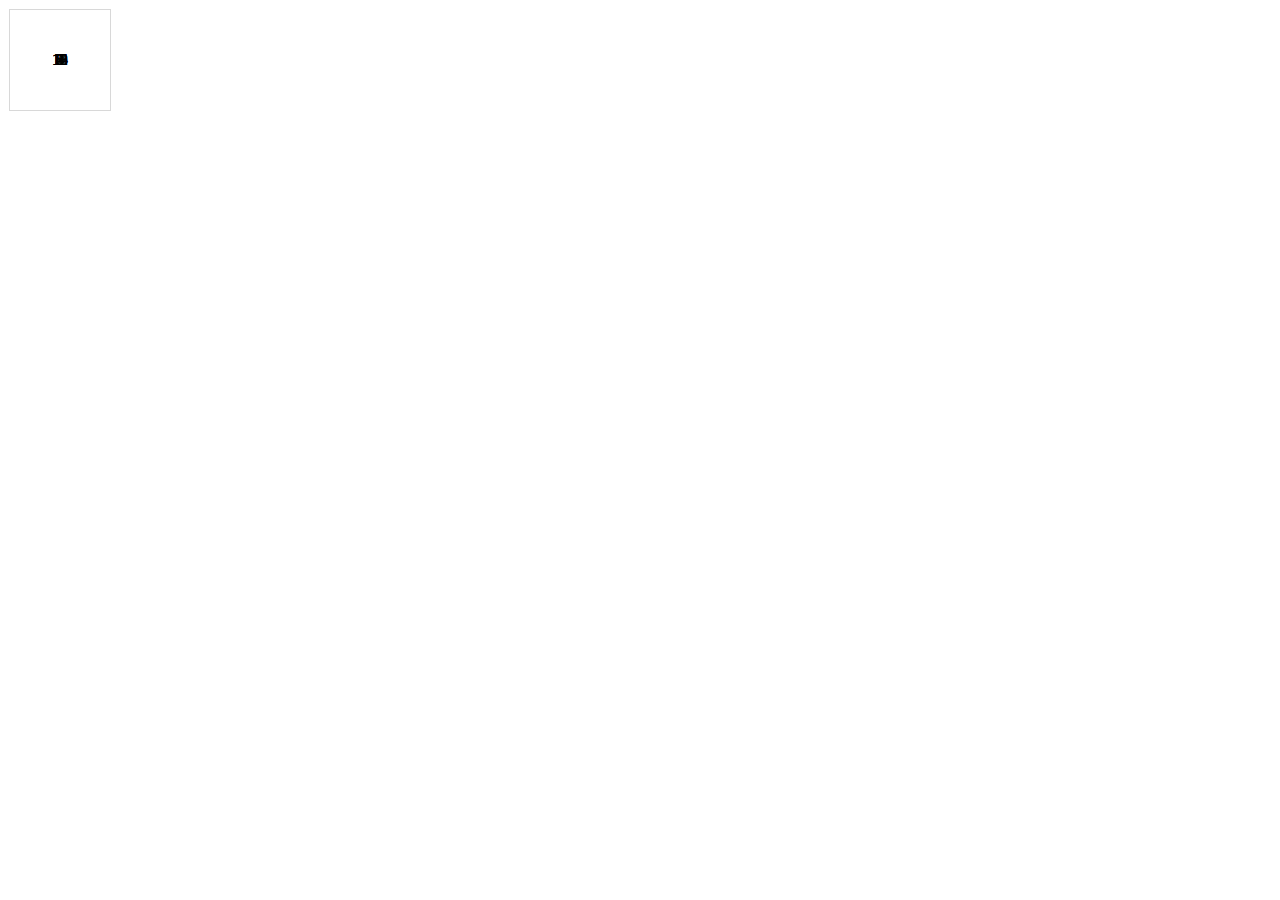
==== index.html @ 0458cc17 "change index to correspond to value in puzzle array" ====
<!DOCTYPE html>
<html lang="en">
  <head>
    <link rel="stylesheet" href="css/15.css" />
    <title>15 puzzle</title>
  </head>
  <body>
    <div class="puzzle-box">
      <div class="puzzle-tile-wrap" data-index=1>
        <div class="puzzle-tile">1</div>
      </div>
      <div class="puzzle-tile-wrap" data-index=2>
        <div class="puzzle-tile">2</div>
      </div>
      <div class="puzzle-tile-wrap" data-index=3>
        <div class="puzzle-tile">3</div>
      </div>
      <div class="puzzle-tile-wrap" data-index=4>
        <div class="puzzle-tile">4</div>
      </div>
      <div class="puzzle-tile-wrap" data-index=5>
        <div class="puzzle-tile">5</div>
      </div>
      <div class="puzzle-tile-wrap" data-index=6>
        <div class="puzzle-tile">6</div>
      </div>
      <div class="puzzle-tile-wrap" data-index=7>
        <div class="puzzle-tile">7</div>
      </div>
      <div class="puzzle-tile-wrap" data-index=8>
        <div class="puzzle-tile">8</div>
      </div>
      <div class="puzzle-tile-wrap" data-index=9>
        <div class="puzzle-tile">9</div>
      </div>
      <div class="puzzle-tile-wrap" data-index=10>
        <div class="puzzle-tile">10</div>
      </div>
      <div class="puzzle-tile-wrap" data-index=11>
        <div class="puzzle-tile">11</div>
      </div>
      <div class="puzzle-tile-wrap" data-index=12>
        <div class="puzzle-tile">12</div>
      </div>
      <div class="puzzle-tile-wrap" data-index=13>
        <div class="puzzle-tile">13</div>
      </div>
      <div class="puzzle-tile-wrap" data-index=14>
        <div class="puzzle-tile">14</div>
      </div>
      <div class="puzzle-tile-wrap" data-index=15>
        <div class="puzzle-tile">15</div>
      </div>
    </div>
    <!--<script type="text/javascript" src="https://ajax.googleapis.com/ajax/libs/jquery/2.2.2/jquery.min.js"></script>-->
    <script type="text/javascript" src="js/jquery-2.1.1.min.js"></script>
    <script type="text/javascript" src="js/15.js"></script>
  </body>
</html>
---- css/15.css ----
.puzzle-box {
  position: relative;
}

.puzzle-box .puzzle-tile-wrap {
  position: absolute;
  width: 100px;
  height: 100px;
  text-align: center;
  border: 1px solid rgb(216, 216, 216);
  margin: 1px;
  line-height: 100px;
}
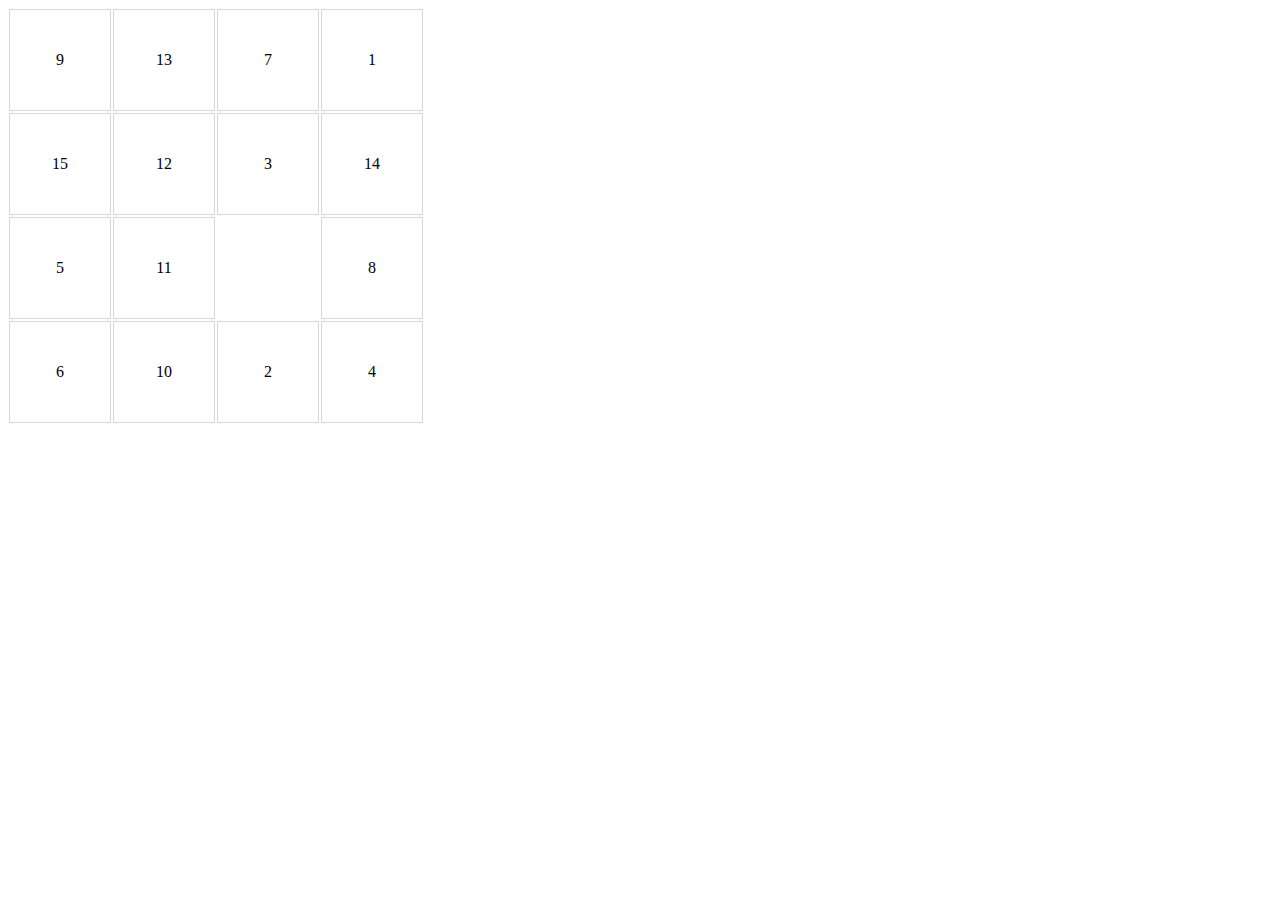
==== commit d25acdfc: "using cdn from repo (though keeping local js for no internet developing)" ====
--- a/index.html
+++ b/index.html
@@ -52,8 +52,8 @@
         <div class="puzzle-tile">15</div>
       </div>
     </div>
-    <!--<script type="text/javascript" src="https://ajax.googleapis.com/ajax/libs/jquery/2.2.2/jquery.min.js"></script>-->
-    <script type="text/javascript" src="js/jquery-2.1.1.min.js"></script>
+    <script type="text/javascript" src="https://ajax.googleapis.com/ajax/libs/jquery/2.2.2/jquery.min.js"></script>
+    <!--<script type="text/javascript" src="js/jquery-2.1.1.min.js"></script>-->
     <script type="text/javascript" src="js/15.js"></script>
   </body>
 </html>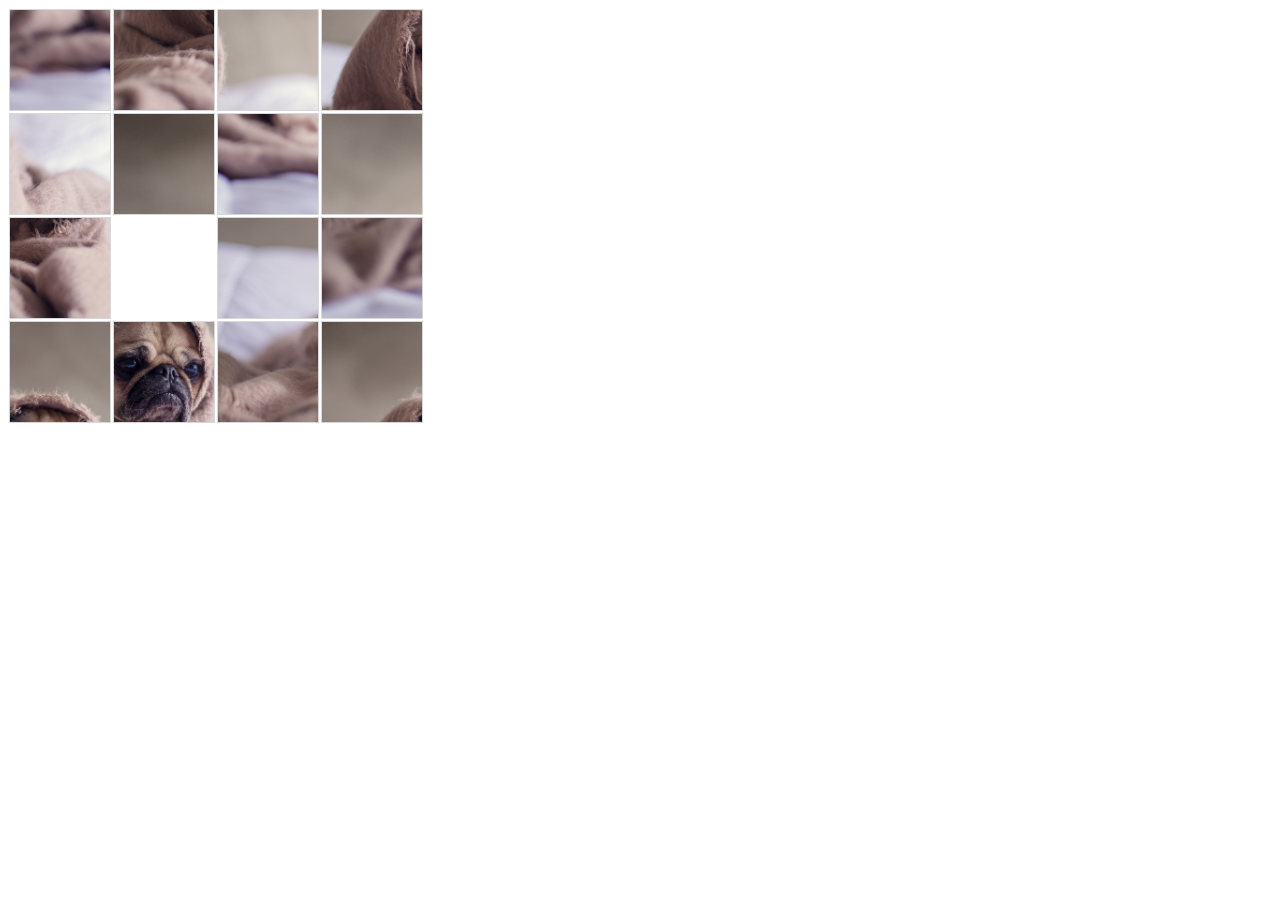
==== commit bd89c619: "add picture to game" ====
--- a/index.html
+++ b/index.html
@@ -6,49 +6,49 @@
   </head>
   <body>
     <div class="puzzle-box">
-      <div class="puzzle-tile-wrap" data-index=1>
+      <div style="background-position: 0px 0px;" class="puzzle-tile-wrap" data-index=1>
         <div class="puzzle-tile">1</div>
       </div>
-      <div class="puzzle-tile-wrap" data-index=2>
+      <div style="background-position: -100px 0px;" class="puzzle-tile-wrap" data-index=2>
         <div class="puzzle-tile">2</div>
       </div>
-      <div class="puzzle-tile-wrap" data-index=3>
+      <div style="background-position: -200px 0px;" class="puzzle-tile-wrap" data-index=3>
         <div class="puzzle-tile">3</div>
       </div>
-      <div class="puzzle-tile-wrap" data-index=4>
+      <div style="background-position: -300px 0px;" class="puzzle-tile-wrap" data-index=4>
         <div class="puzzle-tile">4</div>
       </div>
-      <div class="puzzle-tile-wrap" data-index=5>
+      <div style="background-position: 0px -100px;" class="puzzle-tile-wrap" data-index=5>
         <div class="puzzle-tile">5</div>
       </div>
-      <div class="puzzle-tile-wrap" data-index=6>
+      <div style="background-position: -100px -100px;" class="puzzle-tile-wrap" data-index=6>
         <div class="puzzle-tile">6</div>
       </div>
-      <div class="puzzle-tile-wrap" data-index=7>
+      <div style="background-position: -200px -100px;" class="puzzle-tile-wrap" data-index=7>
         <div class="puzzle-tile">7</div>
       </div>
-      <div class="puzzle-tile-wrap" data-index=8>
+      <div style="background-position: -300px -100px;" class="puzzle-tile-wrap" data-index=8>
         <div class="puzzle-tile">8</div>
       </div>
-      <div class="puzzle-tile-wrap" data-index=9>
+      <div style="background-position: 0px -200px;" class="puzzle-tile-wrap" data-index=9>
         <div class="puzzle-tile">9</div>
       </div>
-      <div class="puzzle-tile-wrap" data-index=10>
+      <div style="background-position: -100px -200px;" class="puzzle-tile-wrap" data-index=10>
         <div class="puzzle-tile">10</div>
       </div>
-      <div class="puzzle-tile-wrap" data-index=11>
+      <div style="background-position: -200px -200px;" class="puzzle-tile-wrap" data-index=11>
         <div class="puzzle-tile">11</div>
       </div>
-      <div class="puzzle-tile-wrap" data-index=12>
+      <div style="background-position: -300px -200px;" class="puzzle-tile-wrap" data-index=12>
         <div class="puzzle-tile">12</div>
       </div>
-      <div class="puzzle-tile-wrap" data-index=13>
+      <div style="background-position: 0px -300px;" class="puzzle-tile-wrap" data-index=13>
         <div class="puzzle-tile">13</div>
       </div>
-      <div class="puzzle-tile-wrap" data-index=14>
+      <div style="background-position: -100px -300px;" class="puzzle-tile-wrap" data-index=14>
         <div class="puzzle-tile">14</div>
       </div>
-      <div class="puzzle-tile-wrap" data-index=15>
+      <div style="background-position: -200px -300px;" class="puzzle-tile-wrap" data-index=15>
         <div class="puzzle-tile">15</div>
       </div>
     </div>
--- a/css/15.css
+++ b/css/15.css
@@ -6,9 +6,16 @@
   position: absolute;
   width: 100px;
   height: 100px;
-  text-align: center;
   border: 1px solid rgb(216, 216, 216);
   margin: 1px;
-  line-height: 100px;
+
+  background-image: url(../img/pup.png);
+  background-size: 400px;
 }
 
+.puzzle-box .puzzle-tile-wrap .puzzle-tile {
+  font-size: 1em;
+  color: #FFFFFF;
+  padding: 2px;
+  display: none;
+}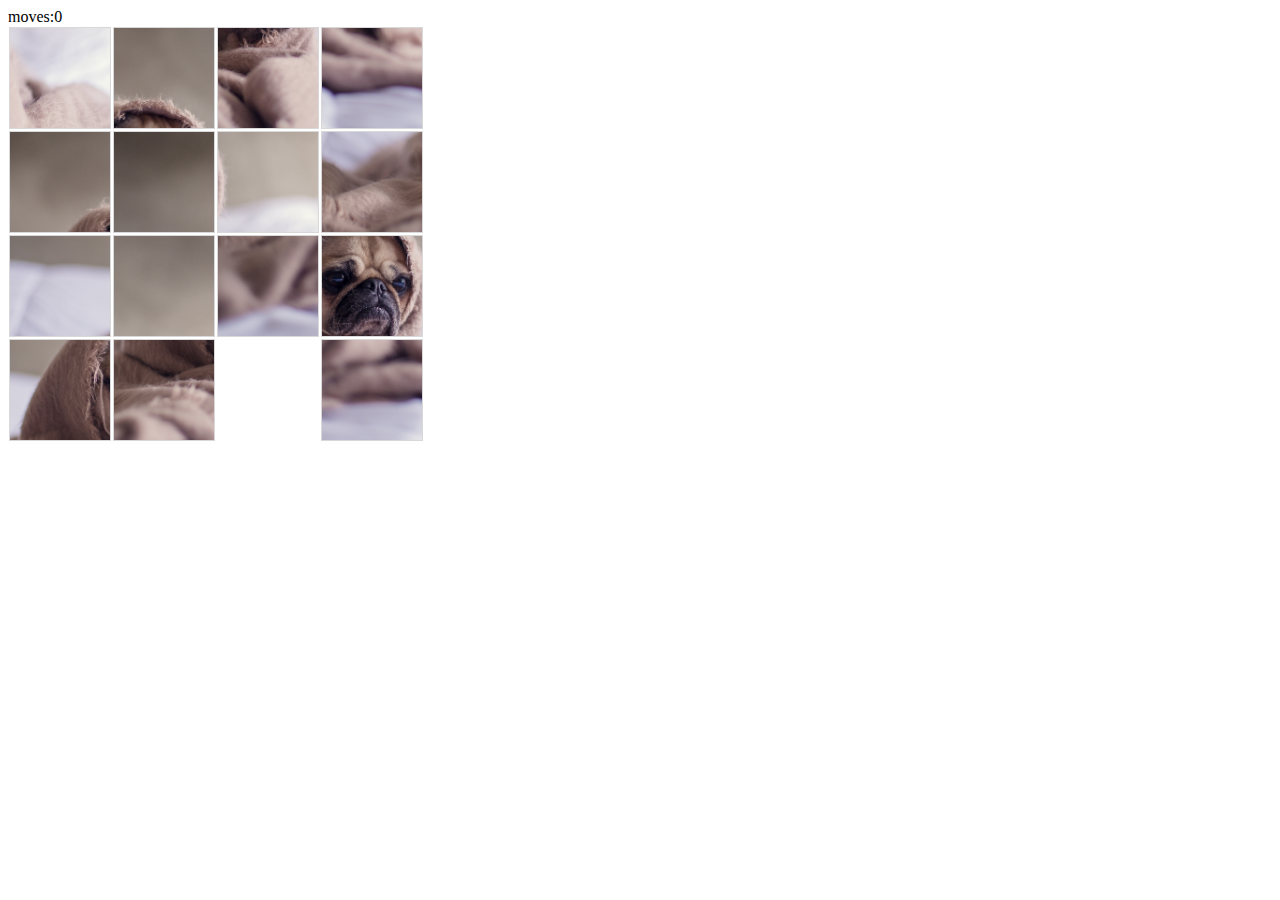
==== commit 7ee6034e: "adding move counter" ====
--- a/index.html
+++ b/index.html
@@ -5,6 +5,9 @@
     <title>15 puzzle</title>
   </head>
   <body>
+    <div class="move-counter-box">
+      <span>moves:</span><span id="move-counter">0</span>
+    </div>
     <div class="puzzle-box">
       <div style="background-position: 0px 0px;" class="puzzle-tile-wrap" data-index=1>
         <div class="puzzle-tile">1</div>
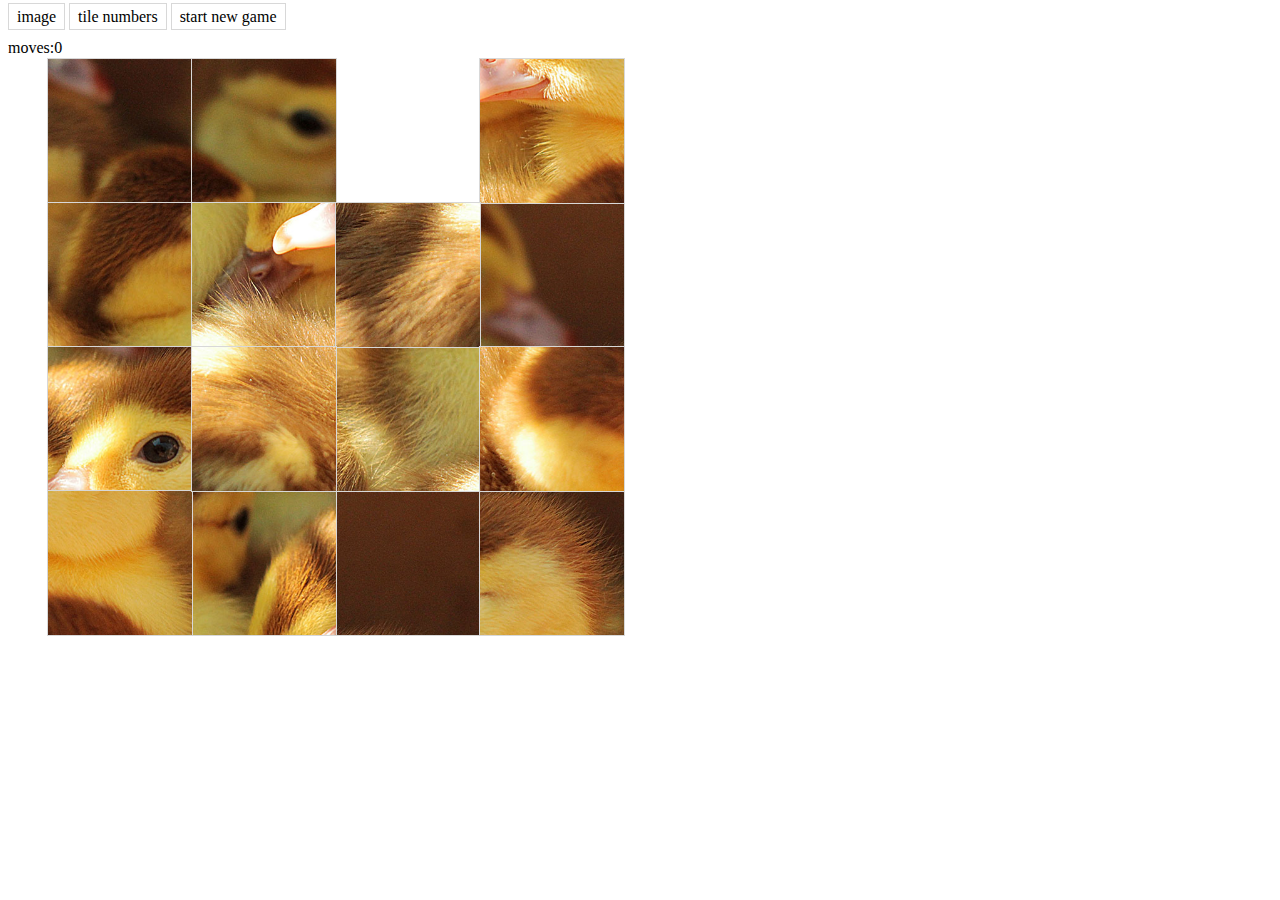
==== commit cbe71551: "game playable with any n. html added via js (template would be better). css scaling for screen size." ====
--- a/index.html
+++ b/index.html
@@ -5,56 +5,16 @@
     <title>15 puzzle</title>
   </head>
   <body>
+    <div class="button-box">
+      <a title="hold to peek at the finished picture" id="showImgBtn" class="btn"> image</a>
+      <a title="hold to peek at the tile numbers" id="showNumberBtn" class="btn">tile numbers</a>
+      <a id="newGameBtn" class="btn">start new game</a>
+    </div>
     <div class="move-counter-box">
       <span>moves:</span><span id="move-counter">0</span>
     </div>
-    <div class="puzzle-box">
-      <div style="background-position: 0px 0px;" class="puzzle-tile-wrap" data-index=1>
-        <div class="puzzle-tile">1</div>
-      </div>
-      <div style="background-position: -100px 0px;" class="puzzle-tile-wrap" data-index=2>
-        <div class="puzzle-tile">2</div>
-      </div>
-      <div style="background-position: -200px 0px;" class="puzzle-tile-wrap" data-index=3>
-        <div class="puzzle-tile">3</div>
-      </div>
-      <div style="background-position: -300px 0px;" class="puzzle-tile-wrap" data-index=4>
-        <div class="puzzle-tile">4</div>
-      </div>
-      <div style="background-position: 0px -100px;" class="puzzle-tile-wrap" data-index=5>
-        <div class="puzzle-tile">5</div>
-      </div>
-      <div style="background-position: -100px -100px;" class="puzzle-tile-wrap" data-index=6>
-        <div class="puzzle-tile">6</div>
-      </div>
-      <div style="background-position: -200px -100px;" class="puzzle-tile-wrap" data-index=7>
-        <div class="puzzle-tile">7</div>
-      </div>
-      <div style="background-position: -300px -100px;" class="puzzle-tile-wrap" data-index=8>
-        <div class="puzzle-tile">8</div>
-      </div>
-      <div style="background-position: 0px -200px;" class="puzzle-tile-wrap" data-index=9>
-        <div class="puzzle-tile">9</div>
-      </div>
-      <div style="background-position: -100px -200px;" class="puzzle-tile-wrap" data-index=10>
-        <div class="puzzle-tile">10</div>
-      </div>
-      <div style="background-position: -200px -200px;" class="puzzle-tile-wrap" data-index=11>
-        <div class="puzzle-tile">11</div>
-      </div>
-      <div style="background-position: -300px -200px;" class="puzzle-tile-wrap" data-index=12>
-        <div class="puzzle-tile">12</div>
-      </div>
-      <div style="background-position: 0px -300px;" class="puzzle-tile-wrap" data-index=13>
-        <div class="puzzle-tile">13</div>
-      </div>
-      <div style="background-position: -100px -300px;" class="puzzle-tile-wrap" data-index=14>
-        <div class="puzzle-tile">14</div>
-      </div>
-      <div style="background-position: -200px -300px;" class="puzzle-tile-wrap" data-index=15>
-        <div class="puzzle-tile">15</div>
-      </div>
-    </div>
+    <div class="puzzle-box"></div>
+    <div class="puzzle-hint puzzle-img"></div>
     <script type="text/javascript" src="https://ajax.googleapis.com/ajax/libs/jquery/2.2.2/jquery.min.js"></script>
     <!--<script type="text/javascript" src="js/jquery-2.1.1.min.js"></script>-->
     <script type="text/javascript" src="js/15.js"></script>
--- a/css/15.css
+++ b/css/15.css
@@ -1,21 +1,51 @@
-.puzzle-box {
+.puzzle-box, .puzzle-hint {
   position: relative;
+  display: none;
+  width: 45vw;
+  height: 45vw;
+  margin-left: 3vw;
 }
 
-.puzzle-box .puzzle-tile-wrap {
+.puzzle-img {
+  background-size: 45vw;
+}
+
+.puzzle-tile-wrap {
   position: absolute;
-  width: 100px;
-  height: 100px;
   border: 1px solid rgb(216, 216, 216);
   margin: 1px;
-
-  background-image: url(../img/pup.png);
-  background-size: 400px;
 }
 
-.puzzle-box .puzzle-tile-wrap .puzzle-tile {
-  font-size: 1em;
-  color: #FFFFFF;
+.puzzle-tile-wrap .puzzle-tile {
+  font-size: 1.4em;
+  font-weight: bold;
+  color: #F76161;
   padding: 2px;
   display: none;
+}
+
+.button-box {
+  margin-bottom: .8em;
+}
+
+.button-box .btn {
+  border: 1px solid rgb(216, 216, 216);
+  padding: .25em .5em;
+}
+
+.button-box .btn:hover {
+  cursor: pointer;
+  background-color: rgb(216, 216, 216);
+}
+
+
+@media (max-width: 35em) {
+  .puzzle-box, .puzzle-hint {
+    width: 80vw;
+    height: 80vw;
+    margin-left: 10vw;
+  }
+  .puzzle-img {
+    background-size: 80vw;
+  }
 }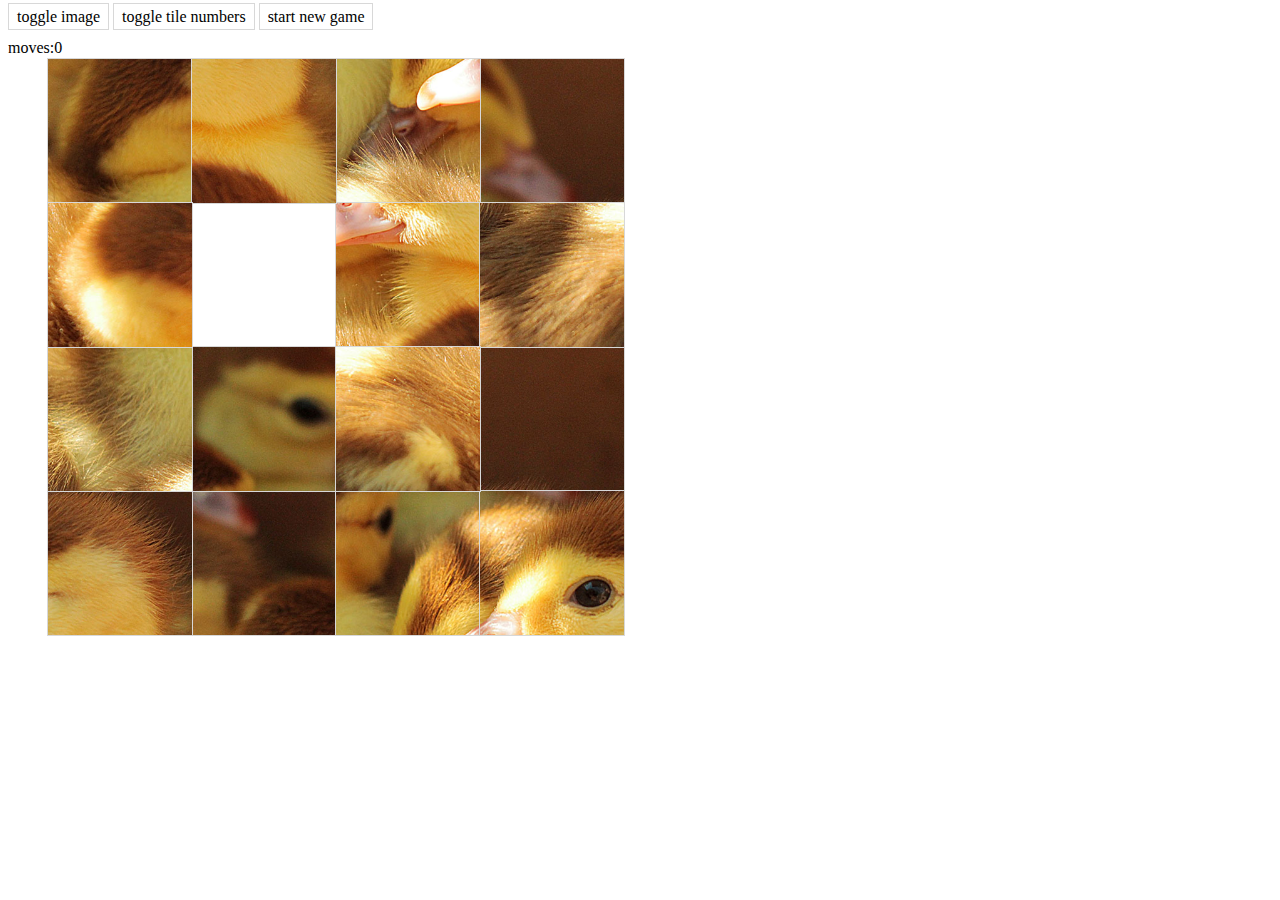
==== commit 01c322ca: "making images / tile numbers toggle able (for mobile reasons)" ====
--- a/index.html
+++ b/index.html
@@ -6,8 +6,8 @@
   </head>
   <body>
     <div class="button-box">
-      <a title="hold to peek at the finished picture" id="showImgBtn" class="btn"> image</a>
-      <a title="hold to peek at the tile numbers" id="showNumberBtn" class="btn">tile numbers</a>
+      <a id="showImgBtn" class="btn" data-toggle=".puzzle-hint">toggle image</a>
+      <a id="showNumberBtn" class="btn" data-toggle=".puzzle-tile">toggle tile numbers</a>
       <a id="newGameBtn" class="btn">start new game</a>
     </div>
     <div class="move-counter-box">
--- a/css/15.css
+++ b/css/15.css
@@ -16,7 +16,7 @@
   margin: 1px;
 }
 
-.puzzle-tile-wrap .puzzle-tile {
+.puzzle-tile {
   font-size: 1.4em;
   font-weight: bold;
   color: #F76161;
@@ -38,6 +38,9 @@
   background-color: rgb(216, 216, 216);
 }
 
+.visible {
+  display: inline-block;
+}
 
 @media (max-width: 35em) {
   .puzzle-box, .puzzle-hint {
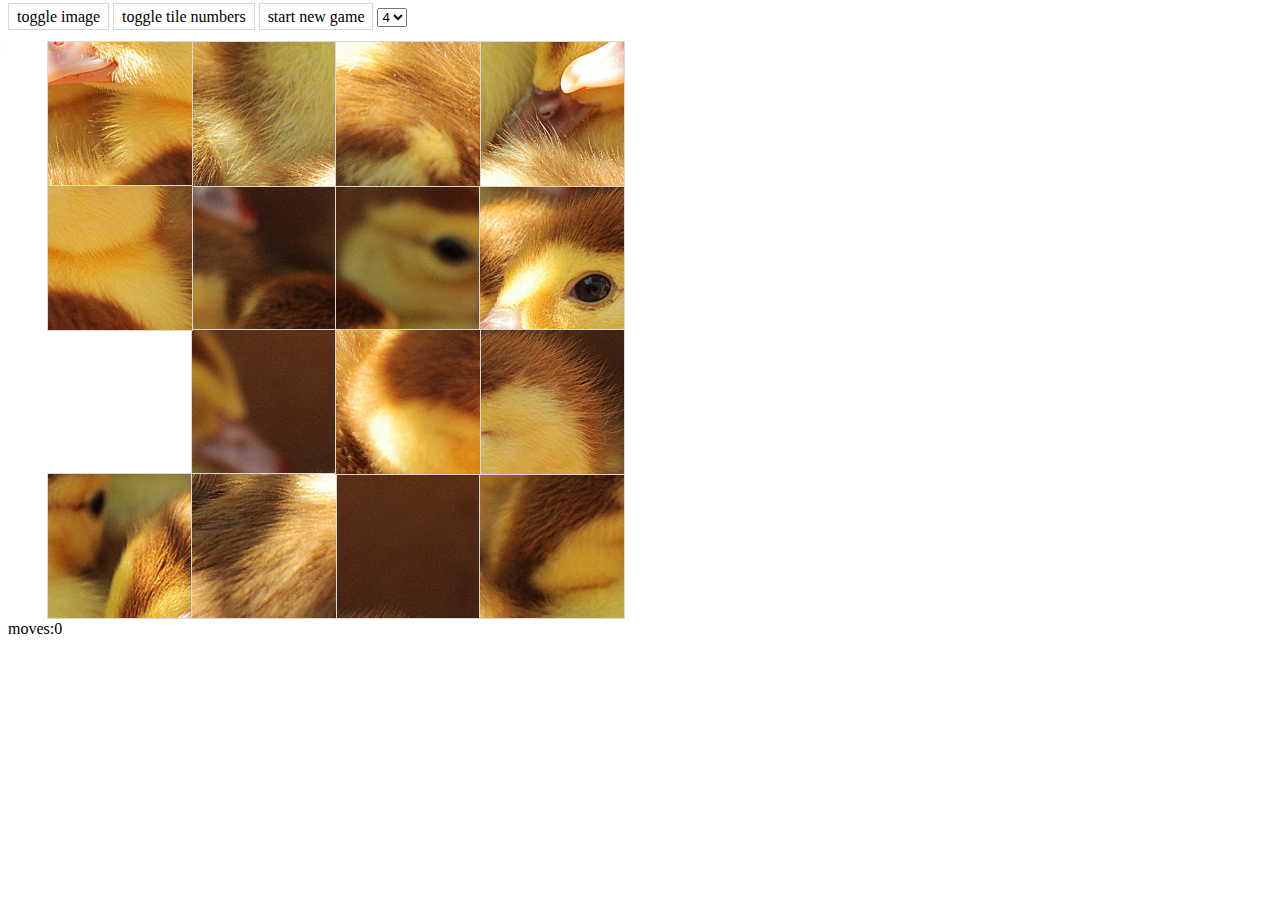
==== commit 0ed38061: "selectable for game board size" ====
--- a/index.html
+++ b/index.html
@@ -9,12 +9,18 @@
       <a id="showImgBtn" class="btn" data-toggle=".puzzle-hint">toggle image</a>
       <a id="showNumberBtn" class="btn" data-toggle=".puzzle-tile">toggle tile numbers</a>
       <a id="newGameBtn" class="btn">start new game</a>
+      <select id="gameSize">
+        <option value="3">3</option>
+        <option value="4" selected="selected">4</option>
+        <option value="5">5</option>
+        <option value="6">6</option>
+      </select>
     </div>
+    <div class="puzzle-box"></div>
+    <div class="puzzle-hint puzzle-img"></div>
     <div class="move-counter-box">
       <span>moves:</span><span id="move-counter">0</span>
     </div>
-    <div class="puzzle-box"></div>
-    <div class="puzzle-hint puzzle-img"></div>
     <script type="text/javascript" src="https://ajax.googleapis.com/ajax/libs/jquery/2.2.2/jquery.min.js"></script>
     <!--<script type="text/javascript" src="js/jquery-2.1.1.min.js"></script>-->
     <script type="text/javascript" src="js/15.js"></script>
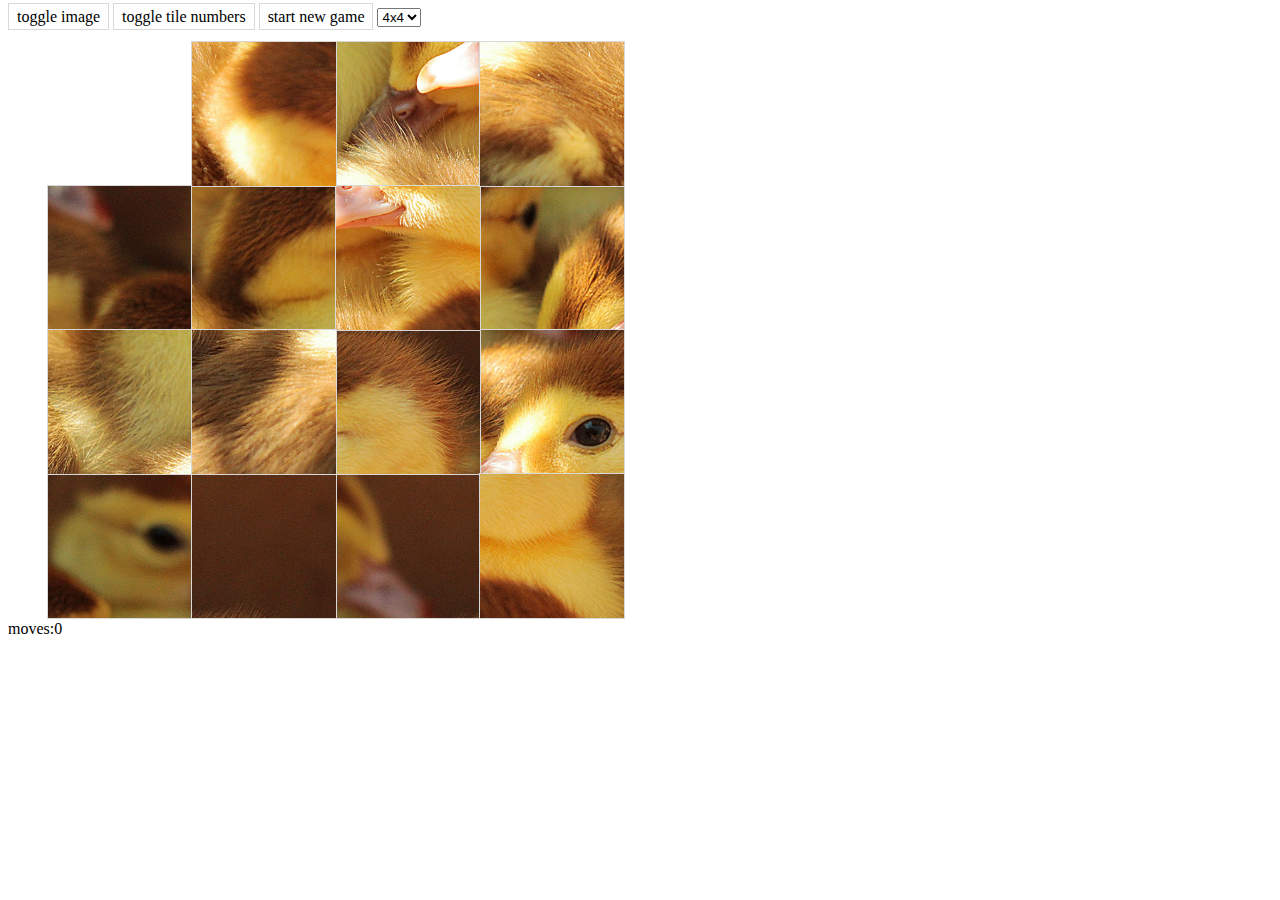
==== commit 2944d3e7: "updating selectable text" ====
--- a/index.html
+++ b/index.html
@@ -10,10 +10,10 @@
       <a id="showNumberBtn" class="btn" data-toggle=".puzzle-tile">toggle tile numbers</a>
       <a id="newGameBtn" class="btn">start new game</a>
       <select id="gameSize">
-        <option value="3">3</option>
-        <option value="4" selected="selected">4</option>
-        <option value="5">5</option>
-        <option value="6">6</option>
+        <option value="3">3x3</option>
+        <option value="4" selected="selected">4x4</option>
+        <option value="5">5x5</option>
+        <option value="6">6x6</option>
       </select>
     </div>
     <div class="puzzle-box"></div>
